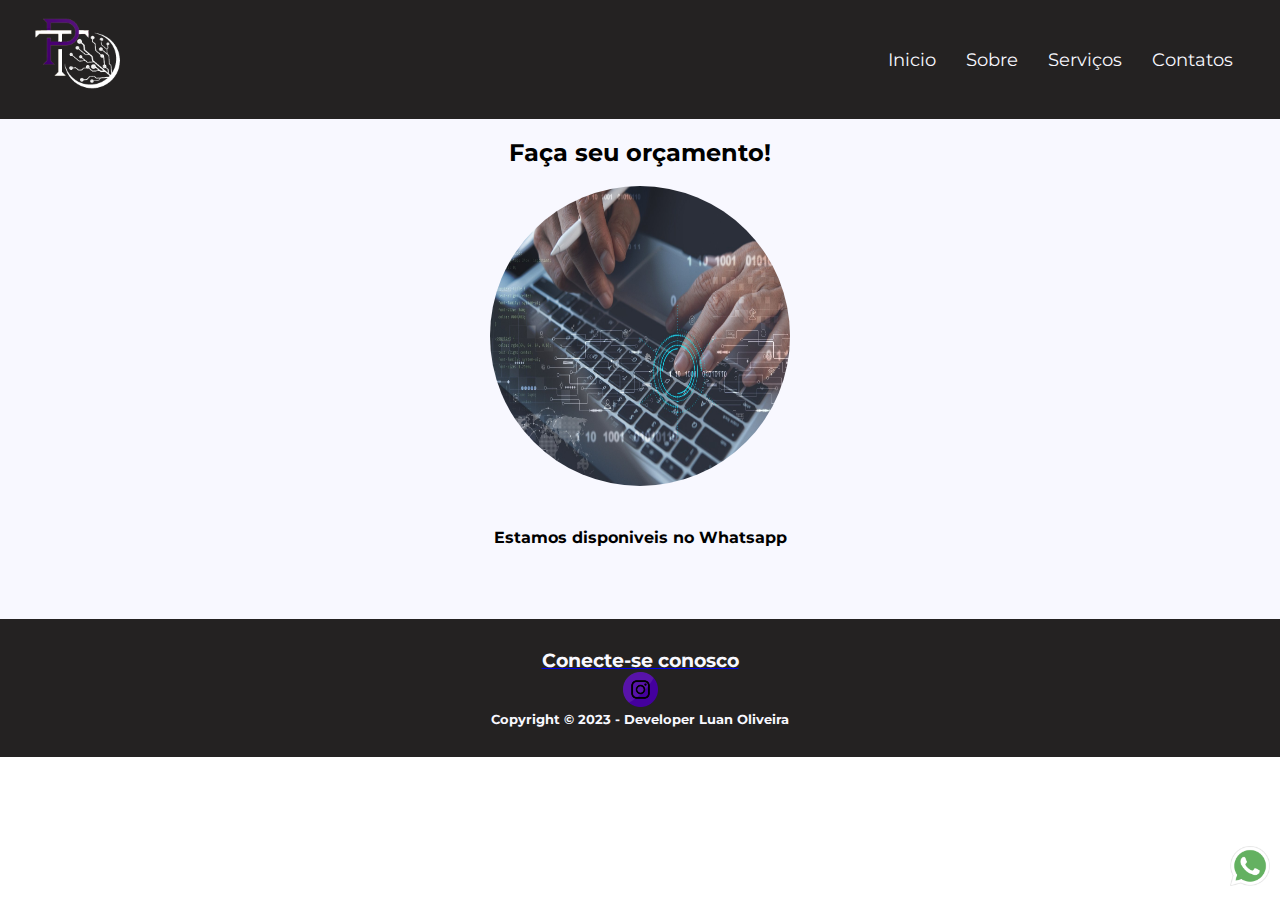
==== contato.html @ 149b3493 "whats" ====
<!DOCTYPE html>
<html lang="pt-br">

<head>
    <meta charset="UTF-8">
    <meta http-equiv="X-UA-Compatible" content="IE=edge">
    <meta name="viewport" content="width=device-width, initial-scale=1.0">
    <link rel="stylesheet" href="style-contato.css">
    <title>Plus Tech</title>
</head>

<body>
        <!--MENU INICIAL RESPONSIVO-->
        <nav class="nav-bar">
            <div class="logo">
                <a href="index.html"> <img src="img/Logo1.png" width="150"></a>

            </div>
            <div class="nav-list">
                <ul>
                    <li class="nav-item"><a href="index.html" class="nav-link">Inicio</a></li>
                    <li class="nav-item"><a href="qsomos.html" class="nav-link">Sobre</a></li>
                    <li class="nav-item"><a href="servicos.html" class="nav-link">Serviços</a></li>
                    <li class="nav-item"><a href="contato.html" class="nav-link">Contatos</a></li>
                </ul>


            <div class="mobile-menu-icon">
                <button onclick="menuShow()"><img class="icon" src="img/menu.png" width="60"></button>
            </div>
        </nav>
        <div class="mobile-menu">
            <ul>
                <li class="nav-item"><a href="index.html" class="nav-link">Inicio</a></li>
                <li class="nav-item"><a href="qsomos.html" class="nav-link">Sobre</a></li>
                <li class="nav-item"><a href="servicos.html" class="nav-link">Serviços</a></li>
                <li class="nav-item"><a href="contato.html" class="nav-link">Contatos</a></li>
            </ul>
        </div>
        <!--FIM MENU INICIAL RESPONSIVO-->


    <section id="contatos" class="contato">
        <div class="card">

            <br>
            <h2>Faça seu orçamento!</h2>
		            <br>
            <img class ="card-image" src="img/homem.jpg" >

            <div class = "card-content"></div>
        
            
            <br>
            <br>
            <h4>Estamos disponiveis no Whatsapp</h4>


        </div>
    </section>

            <!--Botão whats-->
            <div class="whats">
                <a href="https://wa.me/5511946114970"><img src="img/whatsapp.png" width="40" alt="Fale conosco pelo WhatsApp" title="Fale conosco pelo WhatsApp">
            </div>
            <!--Final Botão whats-->    


    <footer id="footer">
        <h3> Conecte-se conosco </h3>

        <a href="https://www.instagram.com/luanoliveirags/"> <img class = "image-rodape" src="img/instagram.png"width="35"></a>
            <h5>Copyright © 2023 - Developer Luan Oliveira</h5>
    </footer>

    <!-- Our JS file -->
    <script src="js/main.js"></script>
</body>

</html>
---- style-contato.css ----
@import url('https://fonts.googleapis.com/css2?family=Montserrat:wght@200;400&family=Raleway:wght@300&display=swap');
* {
    padding: 0;
    margin: 0;
    font-family: 'Montserrat', sans-serif;
}

/*MENU INICIAL RESPONSIVO Desktop*/
.nav-bar {
    background-color: rgb(36, 34, 34);
    background-size: 100%;
    display: flex;
    justify-content: space-between;
    padding: 1rem 2rem;
    
}

.logo {
    display: flex;
    align-items: center;
}

.logo h1 {
    color: #fff;
}

.nav-list {
    display: flex;
    align-items: center;
    
}

.nav-list ul {
    display: flex;
    justify-content: center;
    list-style: none;
    
}

.nav-item {
    margin: 0 15px;
}

.nav-link {
    text-decoration: none;
    font-size: 1.15rem;
    color: ghostwhite;
    font-weight: 400;
    
}

/*FIM MENU INICIAL RESPONSIVO Desktop*/

/*MENU INICIAL RESPONSIVO Mobile*/

.whats-button button {
    border: none;
    padding: 5px 10px;
    border-radius: 5px;
    background-color: rgb(65, 2, 85);
}

.whats-button button a {
    text-decoration: none;
    color: ghostwhite;
    font-weight: 500;
    font-size: 1.1rem;
}

.mobile-menu-icon {
    display: none;
}

.mobile-menu {
    display: none;
}

@media screen and (max-width: 730px) {
    .nav-bar {
        padding: 1rem 2rem;
        background-color: rgb(36, 34, 34);
        background-size: 100%;
        display: flex;
        justify-content: space-between;

    }
    .nav-item {
        display: none;
    }
    .whats-button {
        display: none;
    }
    .mobile-menu-icon {
        display: block;
    }
    .mobile-menu-icon button {
        background-color: transparent;
        border: none;
        cursor: pointer;
    }
    .mobile-menu ul {
        display: flex;
        flex-direction: column;
        text-align: center;
        padding-bottom: 1rem;
        background-color: ghostwhite;
        background-size: 100%;
    
    }
    .mobile-menu .nav-item {
        display: block;
        padding-top: 1.2rem;
        background-color: ghostwhite;
    }
    .mobile-menu .whats-button {
        display: block;
        padding: 1rem 2rem;
        background-color: rgb(36, 34, 34);
        background-size: 100%;
    }
    .mobile-menu .whats-button button {
        width: 100%;
    }
    .open {
        display: block;
    }
    .nav-link {
        text-decoration: none;
        font-size: 1.15rem;
        color: black;
        font-weight: 400;
        
    }

}
/*FIM INICIAL RESPONSIVO Mobile*/

/*Card info contatos*/
.contato{
    text-align: center;
    background-color: ghostwhite;
    height: 500px;
}

.contato .card{
    width: 350px;
    height: 350px;
    background: rgba(0, 0, 0, 0) center;
    border-radius: 24px 0px;
    margin: auto;
    max-width: 1000px;
    flex-wrap: wrap;
    justify-content: center;  
}

.contato .card-image{
    
    width: 300px;
    height: 300px;
    border-radius: 50%;
}
.contato .card ul {
    margin: 0 30px;
}
/*Final Cards contatos*/

.whats{ position: fixed; bottom: 10px; right:10px; z-index: 9999;}

/* Roda-pé */
#footer {
    background-color: rgb(36, 34, 34);
    background-size: 100%;
    color: #eee;
    padding: 30px;
    text-align: center;
}
/* Final Roda-pé */

/* Color */
p{color:black; }
h1{color: black;}
h2{color:black; }
h3{color: ghostwhite;}
h4{color: black;}
h5{color:ghostwhite; }
form{color:black;}
label{color: black;}
li{color: black;}
ul{color: black;}
/* Final  Color */
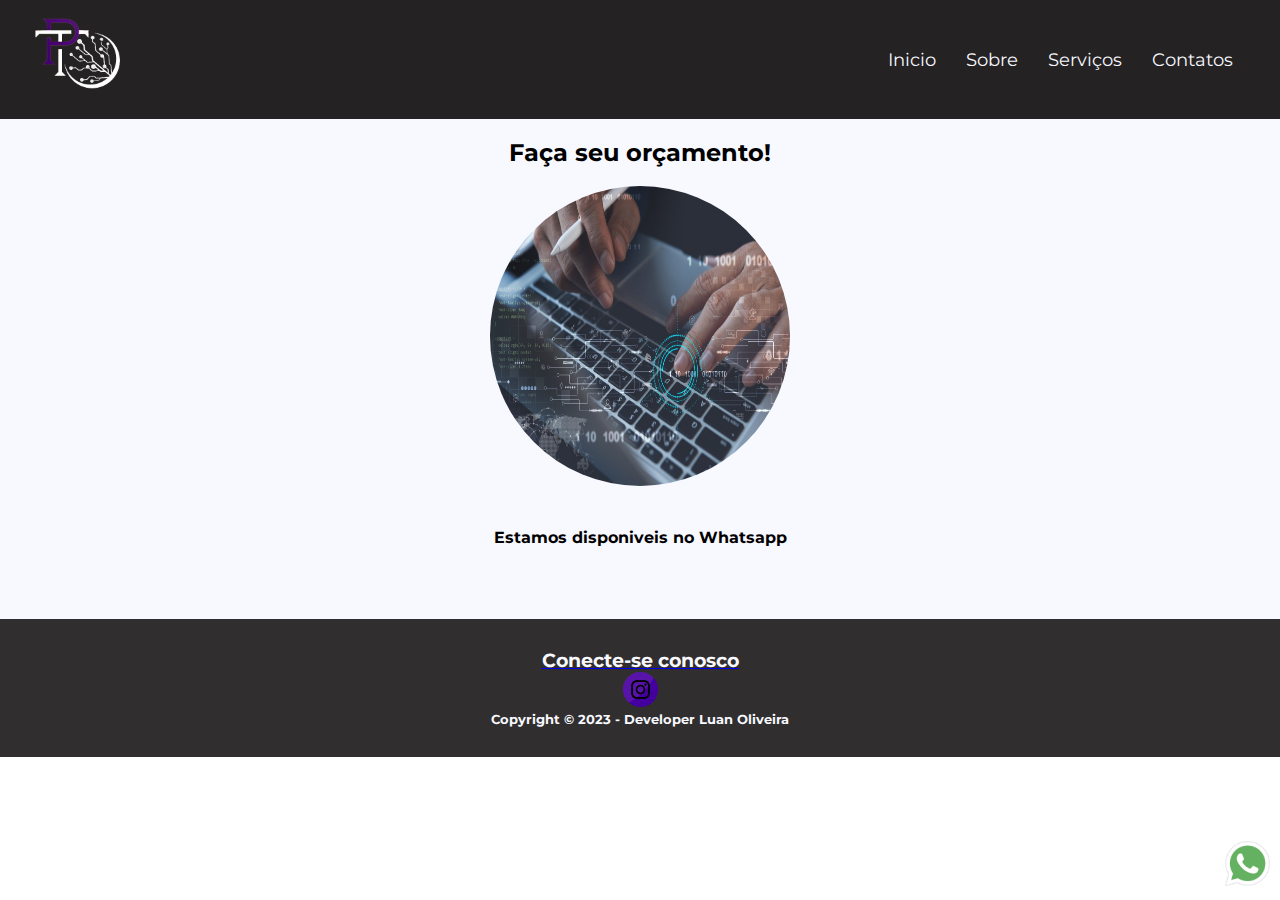
==== commit 707a7fd6: "c" ====
--- a/contato.html
+++ b/contato.html
@@ -61,7 +61,7 @@
 
             <!--Botão whats-->
             <div class="whats">
-                <a href="https://wa.me/5511946114970"><img src="img/whatsapp.png" width="40" alt="Fale conosco pelo WhatsApp" title="Fale conosco pelo WhatsApp">
+                <a href="https://wa.me/5511946114970"><img src="img/whatsapp.png" width="45" alt="Fale conosco pelo WhatsApp" title="Fale conosco pelo WhatsApp">
             </div>
             <!--Final Botão whats-->    
 
--- a/style-contato.css
+++ b/style-contato.css
@@ -103,14 +103,14 @@
         flex-direction: column;
         text-align: center;
         padding-bottom: 1rem;
-        background-color: ghostwhite;
+        background-color: rgb(36, 34, 34);
         background-size: 100%;
     
     }
     .mobile-menu .nav-item {
         display: block;
         padding-top: 1.2rem;
-        background-color: ghostwhite;
+        background-color: rgb(36, 34, 34);
     }
     .mobile-menu .whats-button {
         display: block;
@@ -168,7 +168,7 @@
 
 /* Roda-pé */
 #footer {
-    background-color: rgb(36, 34, 34);
+    background-color: rgb(48, 46, 46);
     background-size: 100%;
     color: #eee;
     padding: 30px;
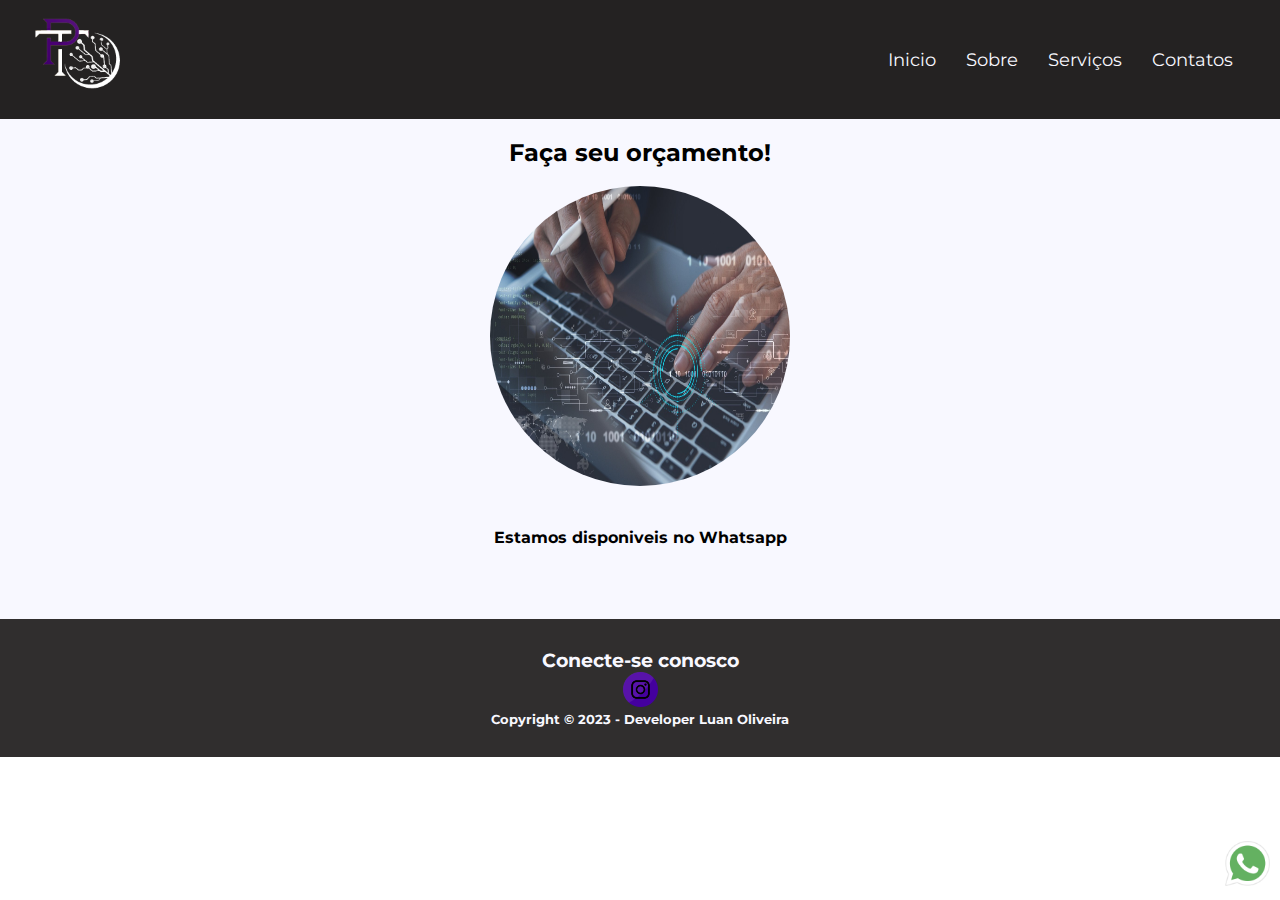
==== commit df8fe12d: "c" ====
--- a/contato.html
+++ b/contato.html
@@ -59,18 +59,16 @@
         </div>
     </section>
 
-            <!--Botão whats-->
-            <div class="whats">
-                <a href="https://wa.me/5511946114970"><img src="img/whatsapp.png" width="45" alt="Fale conosco pelo WhatsApp" title="Fale conosco pelo WhatsApp">
-            </div>
-            <!--Final Botão whats-->    
-
-
     <footer id="footer">
         <h3> Conecte-se conosco </h3>
 
         <a href="https://www.instagram.com/luanoliveirags/"> <img class = "image-rodape" src="img/instagram.png"width="35"></a>
             <h5>Copyright © 2023 - Developer Luan Oliveira</h5>
+                    <!--Botão whats-->
+        <div class="whats">
+            <a href="https://wa.me/5511946114970"><img src="img/whatsapp.png" width="45" alt="Fale conosco pelo WhatsApp" title="Fale conosco pelo WhatsApp">
+        </div>
+        <!--Final Botão whats-->
     </footer>
 
     <!-- Our JS file -->
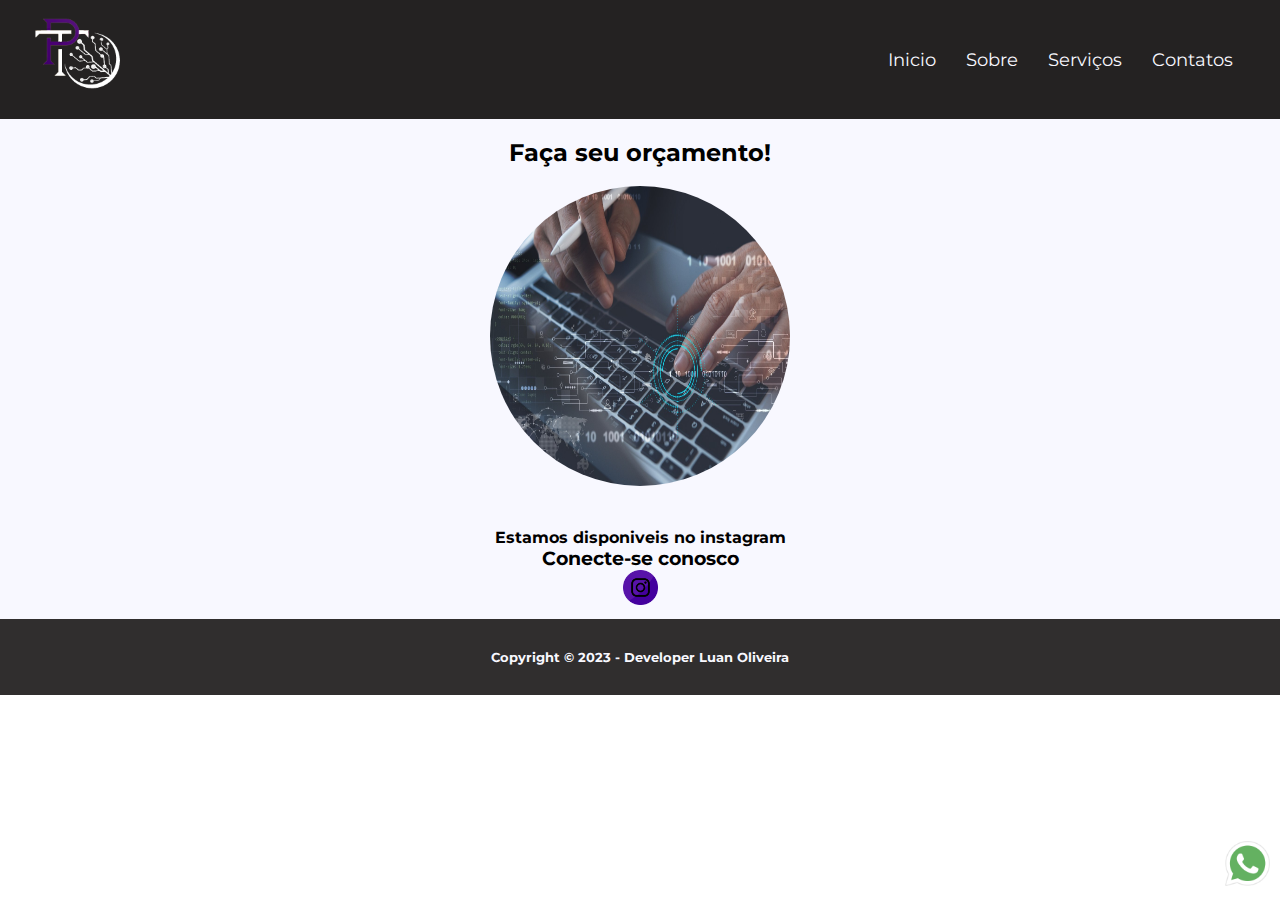
==== commit d113297b: "insta" ====
--- a/contato.html
+++ b/contato.html
@@ -53,16 +53,17 @@
             
             <br>
             <br>
-            <h4>Estamos disponiveis no Whatsapp</h4>
+            <h4>Estamos disponiveis no instagram</h4>
+            <h3> Conecte-se conosco </h3>
+
+            <a href="https://www.instagram.com/luanoliveirags/"> <img class = "image-rodape" src="img/instagram.png"width="35"></a>
+    
 
 
         </div>
     </section>
 
     <footer id="footer">
-        <h3> Conecte-se conosco </h3>
-
-        <a href="https://www.instagram.com/luanoliveirags/"> <img class = "image-rodape" src="img/instagram.png"width="35"></a>
             <h5>Copyright © 2023 - Developer Luan Oliveira</h5>
                     <!--Botão whats-->
         <div class="whats">
--- a/style-contato.css
+++ b/style-contato.css
@@ -52,21 +52,6 @@
 /*FIM MENU INICIAL RESPONSIVO Desktop*/
 
 /*MENU INICIAL RESPONSIVO Mobile*/
-
-.whats-button button {
-    border: none;
-    padding: 5px 10px;
-    border-radius: 5px;
-    background-color: rgb(65, 2, 85);
-}
-
-.whats-button button a {
-    text-decoration: none;
-    color: ghostwhite;
-    font-weight: 500;
-    font-size: 1.1rem;
-}
-
 .mobile-menu-icon {
     display: none;
 }
@@ -85,9 +70,6 @@
 
     }
     .nav-item {
-        display: none;
-    }
-    .whats-button {
         display: none;
     }
     .mobile-menu-icon {
@@ -112,22 +94,13 @@
         padding-top: 1.2rem;
         background-color: rgb(36, 34, 34);
     }
-    .mobile-menu .whats-button {
-        display: block;
-        padding: 1rem 2rem;
-        background-color: rgb(36, 34, 34);
-        background-size: 100%;
-    }
-    .mobile-menu .whats-button button {
-        width: 100%;
-    }
     .open {
         display: block;
     }
     .nav-link {
         text-decoration: none;
         font-size: 1.15rem;
-        color: black;
+        color: ghostwhite;
         font-weight: 400;
         
     }
@@ -180,7 +153,7 @@
 p{color:black; }
 h1{color: black;}
 h2{color:black; }
-h3{color: ghostwhite;}
+h3{color: black;}
 h4{color: black;}
 h5{color:ghostwhite; }
 form{color:black;}
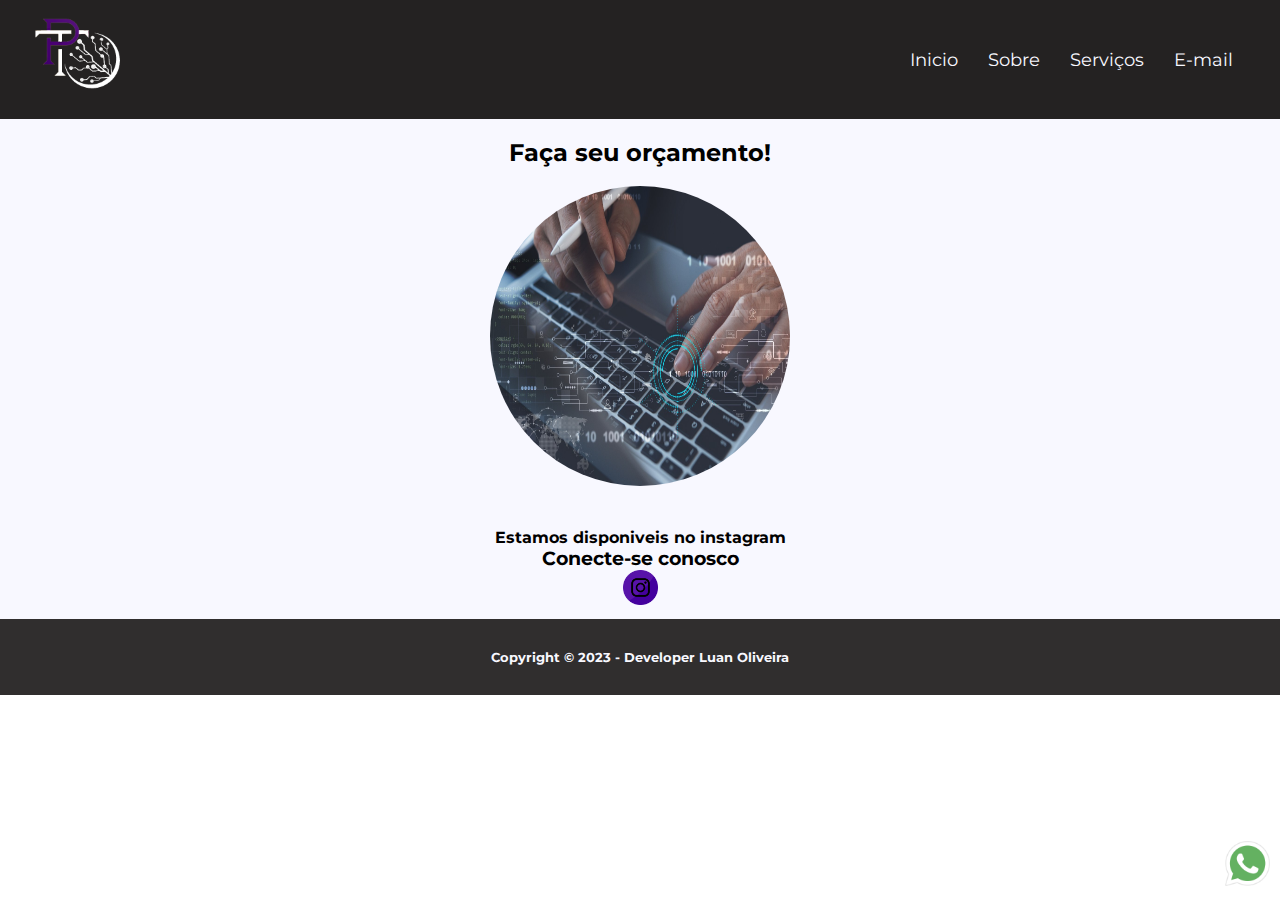
==== commit 832b8d1a: "Update contato.html" ====
--- a/contato.html
+++ b/contato.html
@@ -21,9 +21,8 @@
                     <li class="nav-item"><a href="index.html" class="nav-link">Inicio</a></li>
                     <li class="nav-item"><a href="qsomos.html" class="nav-link">Sobre</a></li>
                     <li class="nav-item"><a href="servicos.html" class="nav-link">Serviços</a></li>
-                    <li class="nav-item"><a href="contato.html" class="nav-link">Contatos</a></li>
+                    <li class="nav-item"><a href="e-mail.html" class="nav-link">E-mail</a></li>
                 </ul>
-
 
             <div class="mobile-menu-icon">
                 <button onclick="menuShow()"><img class="icon" src="img/menu.png" width="60"></button>
@@ -56,7 +55,7 @@
             <h4>Estamos disponiveis no instagram</h4>
             <h3> Conecte-se conosco </h3>
 
-            <a href="https://www.instagram.com/luanoliveirags/"> <img class = "image-rodape" src="img/instagram.png"width="35"></a>
+            <a href="https://www.instagram.com/plustechnics/"> <img class = "image-rodape" src="img/instagram.png"width="35"></a>
     
 
 
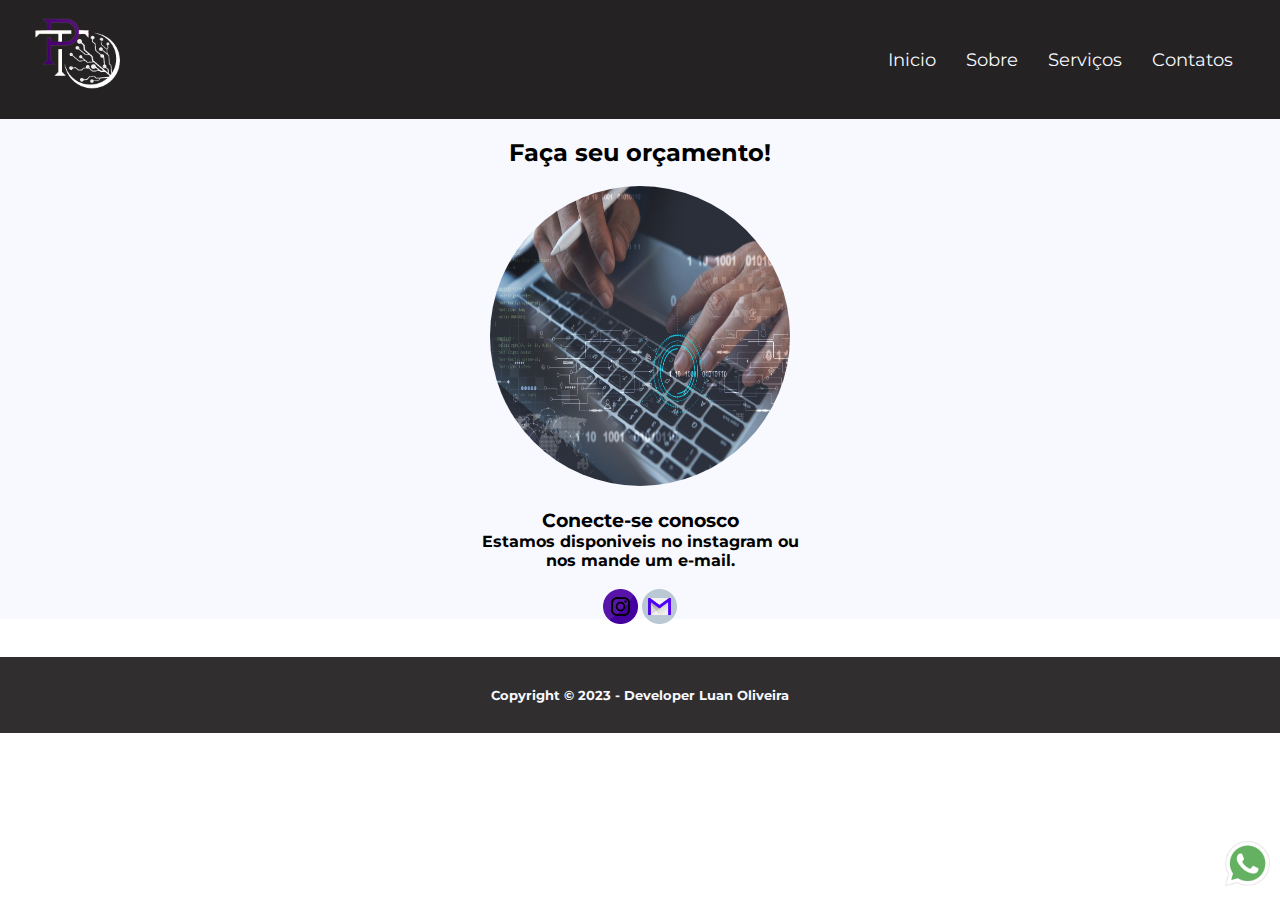
==== commit 32a940bf: "gmail" ====
--- a/contato.html
+++ b/contato.html
@@ -21,7 +21,8 @@
                     <li class="nav-item"><a href="index.html" class="nav-link">Inicio</a></li>
                     <li class="nav-item"><a href="qsomos.html" class="nav-link">Sobre</a></li>
                     <li class="nav-item"><a href="servicos.html" class="nav-link">Serviços</a></li>
-                    <li class="nav-item"><a href="e-mail.html" class="nav-link">E-mail</a></li>
+                    <li class="nav-item"><a href="contato.html" class="nav-link">Contatos</a></li>
+
                 </ul>
 
             <div class="mobile-menu-icon">
@@ -51,16 +52,17 @@
         
             
             <br>
+
+            <h3> Conecte-se conosco </h3>
+            <h4>Estamos disponiveis no instagram ou nos mande um e-mail.</h4>
             <br>
-            <h4>Estamos disponiveis no instagram</h4>
-            <h3> Conecte-se conosco </h3>
 
             <a href="https://www.instagram.com/plustechnics/"> <img class = "image-rodape" src="img/instagram.png"width="35"></a>
-    
-
-
+            <a href="e-mail.html"> <img class = "image-rodape" src="img/gmail.png"width="35"></a>
         </div>
     </section>
+    <br>
+    <br>
 
     <footer id="footer">
             <h5>Copyright © 2023 - Developer Luan Oliveira</h5>
